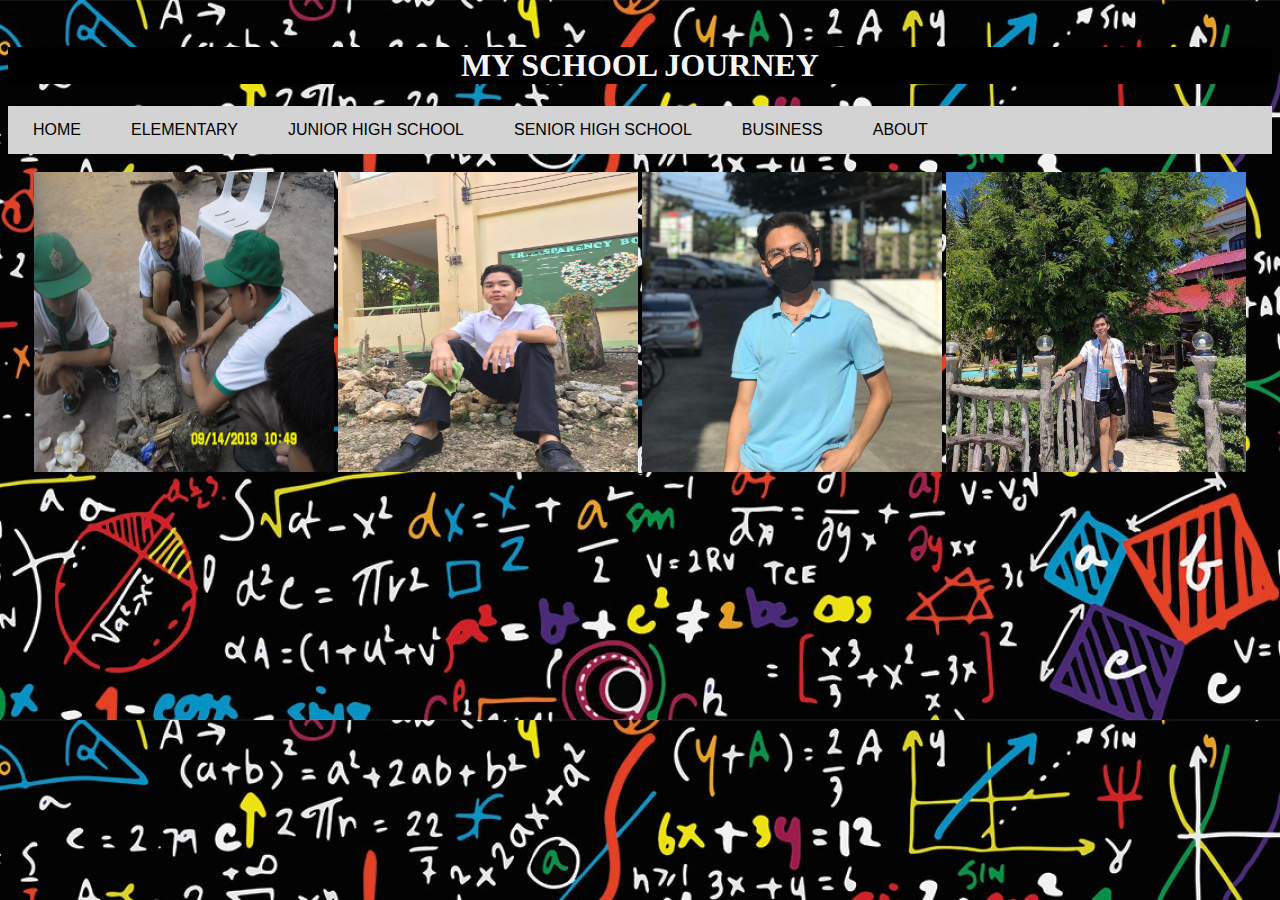
==== index.html @ fb61df71 "Add files via upload" ====
<<!DOCTYPE html>
<html>
<head>
  <meta charset="utf-8">
  <meta name="viewport" content="width=device-width, initial-scale=1">
  <link rel="icon" type="images/x-icon" href="favicon.ico">
  <link rel="stylesheet" href="stylesheet.css">
  <title>HOME</title>
</head>
<body>
    <h1>MY SCHOOL JOURNEY</h1>
    <nav>
      <a href="index.html">HOME</a>  
      <a href="ELEM.html">ELEMENTARY</a> 
      <a href="JHS.html">JUNIOR HIGH SCHOOL</a> 
      <a href="SHS.html">SENIOR HIGH SCHOOL</a> 
      <a href="BUSINESS.html">BUSINESS</a>
      <a href="ABOUT.html">ABOUT</a>
    </nav>

    <br><div class="a">
     <a href="ELEM.html"><img src="ELEM.jpg" width="300" height="300"></a>
     <a href="JHS.html"><img src="JHS.jpg" width="300" height="300">
     <a href="SHS.html"><img src="SHS.jpg" width="300" height="300">
     <a href="ABOUT.html"><img src="ABOUT.jpg" width="300" height="300">
</body>
</html>
---- stylesheet.css ----
body   {
	background-image: url(SchoolBackGround.jpg);
	background-repeat: repeat-y;
       }

 nav   {
       display: flex;
       flex-wrap: wrap;
       width: 100%;
       background-color:lightgray;
 }
 nav a {
        text-decoration:none;
        display: block;
        padding: 15px 25px;
        text-align: center;
        background-color: lightgray;
        color: #000000;
        margin: 0;
        font-family: sans-serif;

       }

nav a:hover {
        background-color: #000000;
        color: #ffffff;
       }

h1     {
       text-align: center;
       background-color: #000000;
       color: whitesmoke;
       font-family: cursive;
       }

div.a  {
       text-align: center;
       }

table, th, td {
  border: 1px solid black;
  border-radius: 10px;
  background-color:burlywood;
  margin: auto;
}

p{
text-align: center; 
background-color:burlywood;
}

table{
  width: 100%;

}
#bodya{
       background-image: url(images/Background.jpg);
       background-repeat: repeat-y;
}
#h11{    
       text-align: center;
       background-color: burlywood;
       color: #000000;
       font-family: cursive;
}
#par{
       text-align: center; 
       background-color:black;
       color: white;
       font-family: cursive;
}
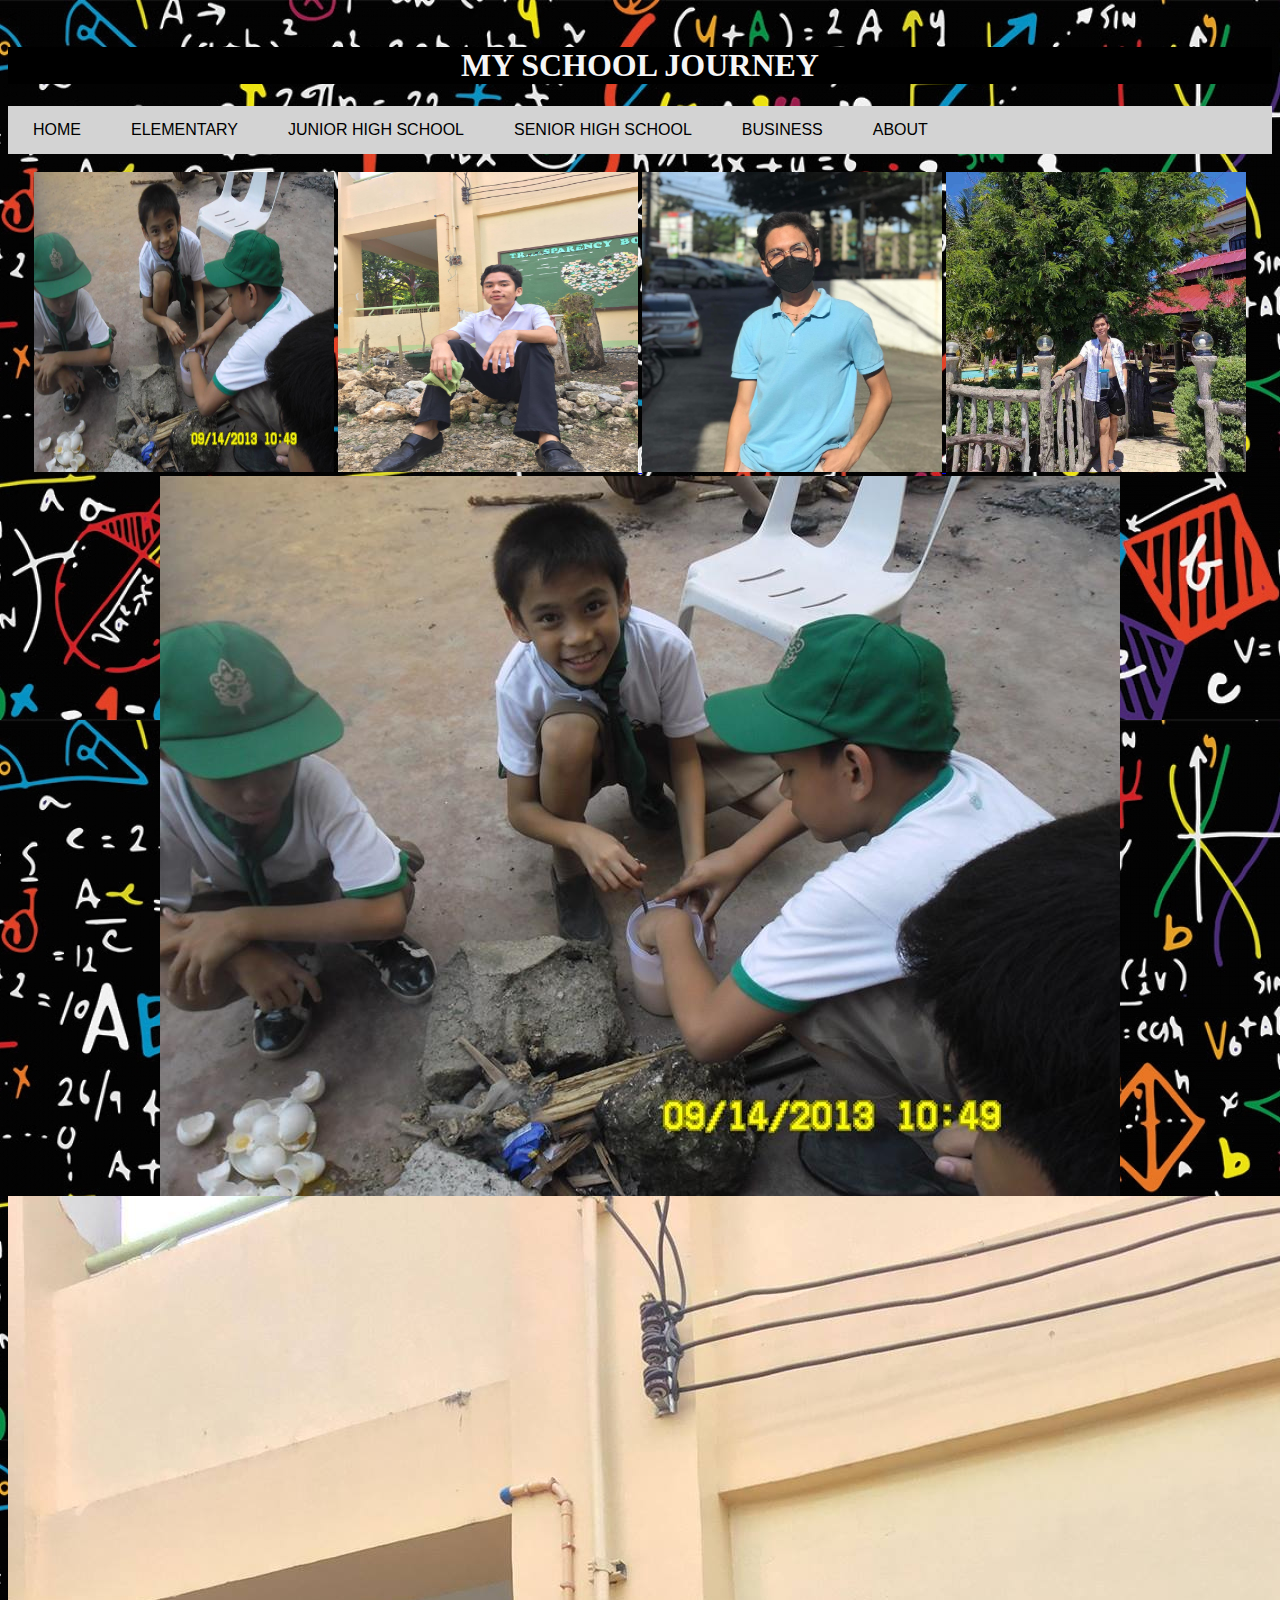
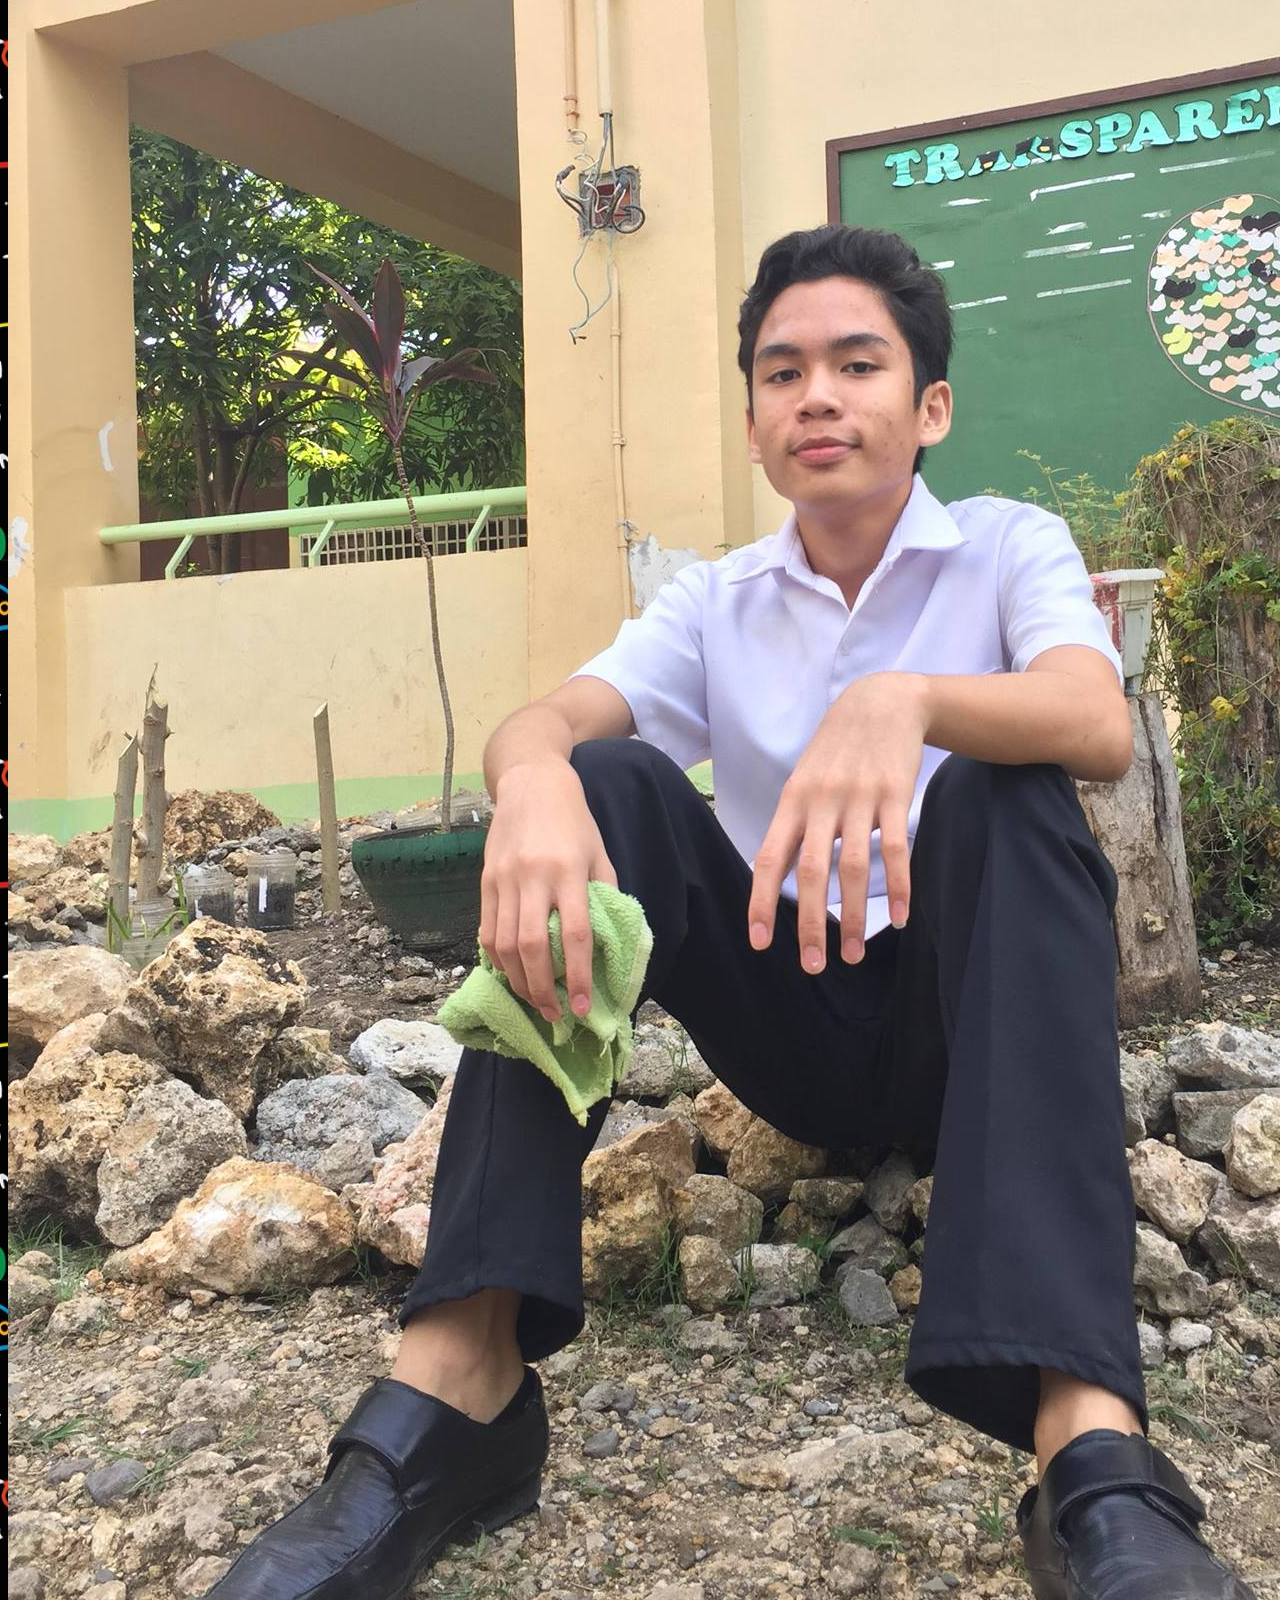
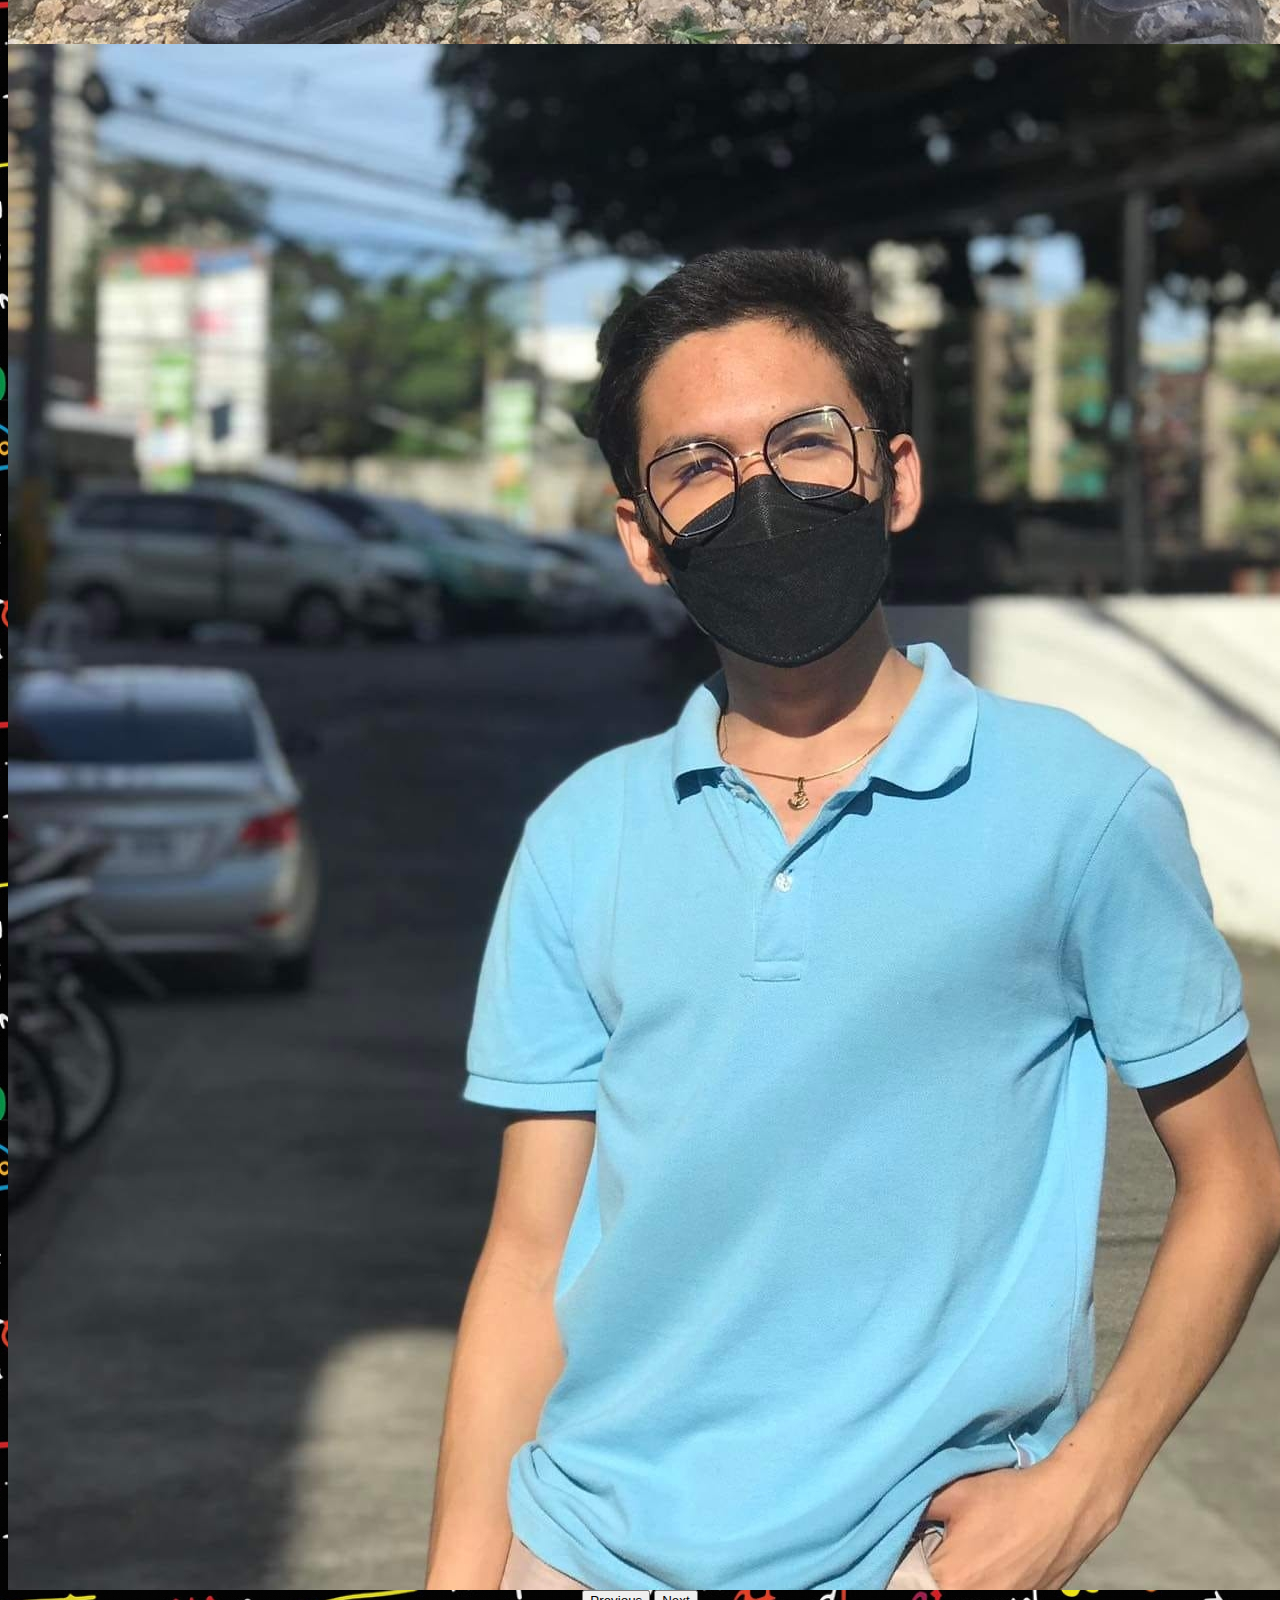
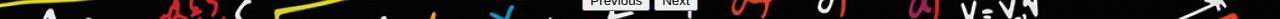
==== commit 463e0dfd: "Update index.html" ====
--- a/index.html
+++ b/index.html
@@ -3,7 +3,7 @@
 <head>
   <meta charset="utf-8">
   <meta name="viewport" content="width=device-width, initial-scale=1">
-  <link rel="icon" type="images/x-icon" href="favicon.ico">
+  <link rel="icon" type="x-icon" href="favicon.ico">
   <link rel="stylesheet" href="stylesheet.css">
   <title>HOME</title>
 </head>
@@ -23,5 +23,30 @@
      <a href="JHS.html"><img src="JHS.jpg" width="300" height="300">
      <a href="SHS.html"><img src="SHS.jpg" width="300" height="300">
      <a href="ABOUT.html"><img src="ABOUT.jpg" width="300" height="300">
+       
+       
+       <div id="carouselExampleInterval" class="carousel slide" data-bs-ride="carousel">
+  <div class="carousel-inner">
+    <div class="carousel-item active" data-bs-interval="10000">
+      <center><img src="ELEM.jpg" class="d-block w-100"></center>
+    </div>
+    <div class="carousel-item" data-bs-interval="2000">
+      <center><img src="JHS.jpg" class="d-block w-100"></center>
+    </div>
+    <div class="carousel-item">
+      <center><img src="SHS.jpg" class="d-block w-100"></center>
+    </div>
+  </div>
+  <button class="carousel-control-prev" type="button" data-bs-target="#carouselExampleInterval" data-bs-slide="prev">
+    <span class="carousel-control-prev-icon" aria-hidden="true"></span>
+    <span class="visually-hidden">Previous</span>
+  </button>
+  <button class="carousel-control-next" type="button" data-bs-target="#carouselExampleInterval" data-bs-slide="next">
+    <span class="carousel-control-next-icon" aria-hidden="true"></span>
+    <span class="visually-hidden">Next</span>
+  </button>
+</div>
 </body>
+       
 </html>
+       
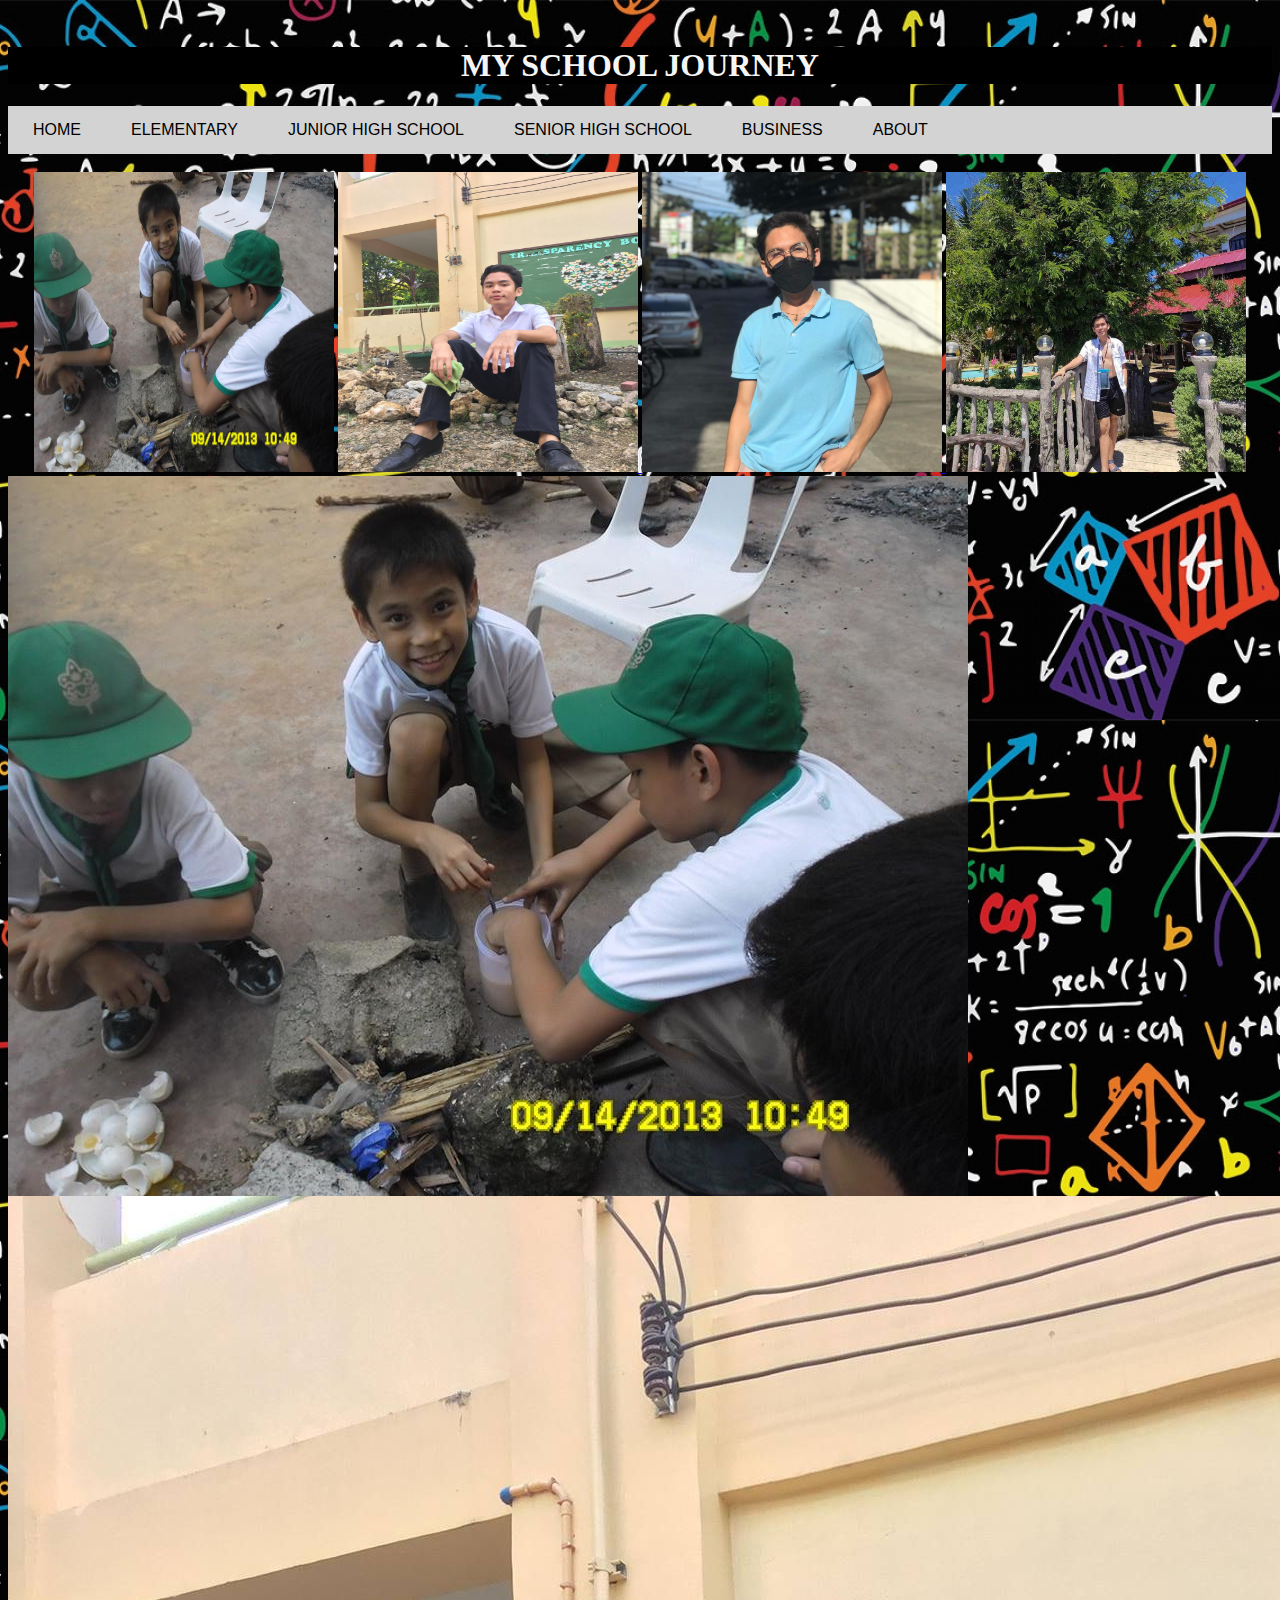
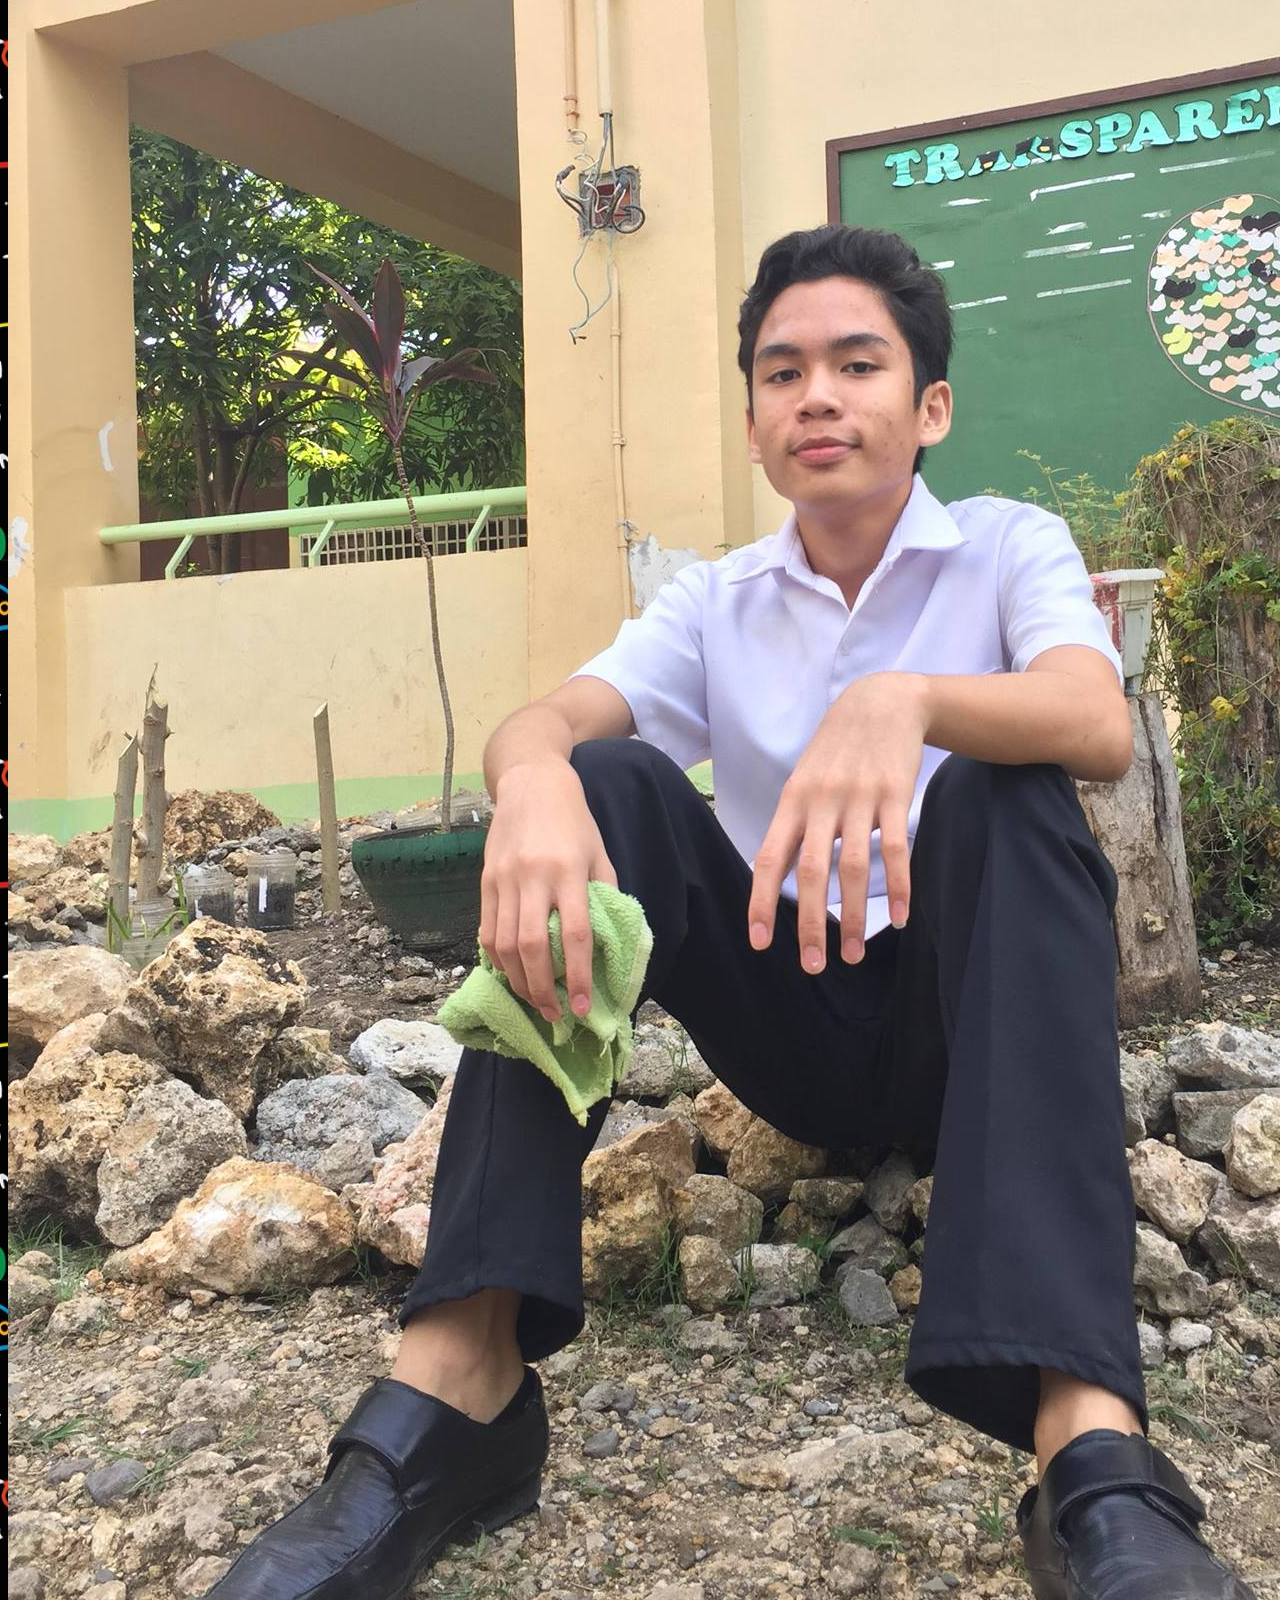
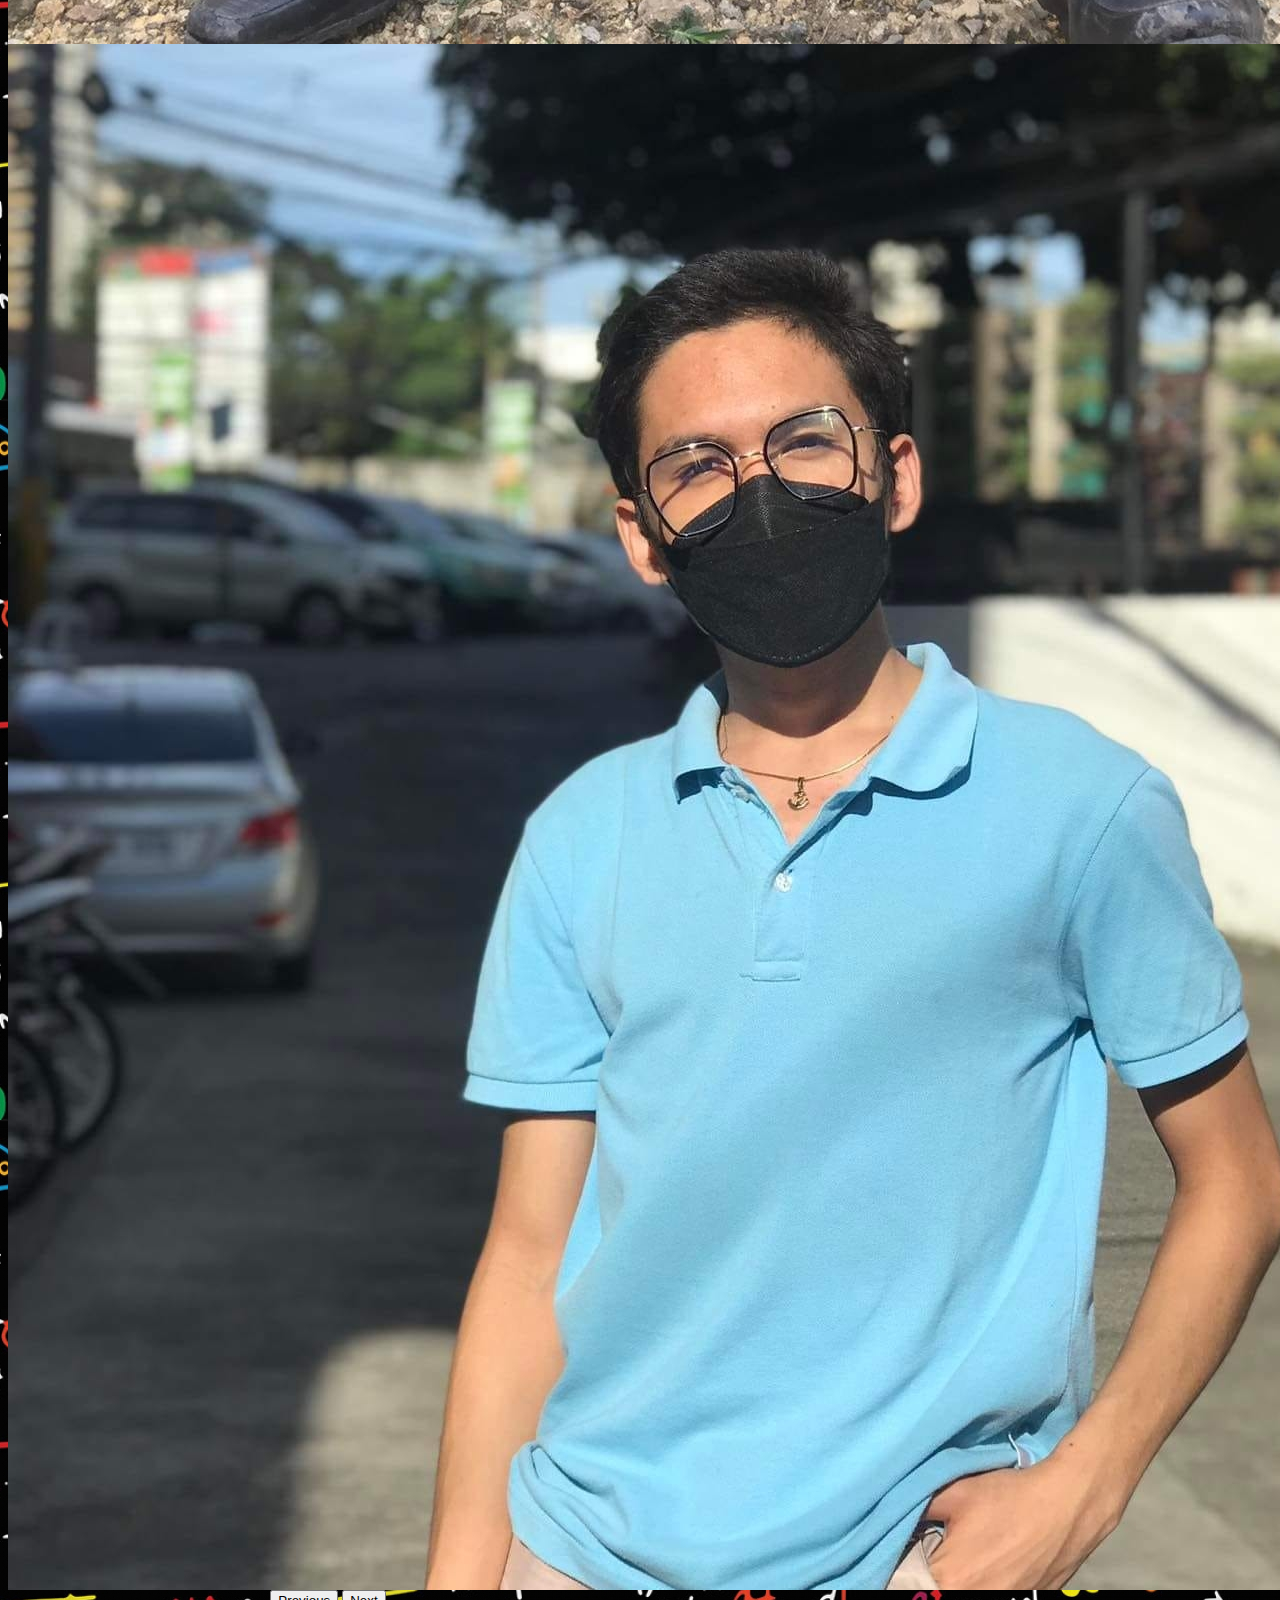
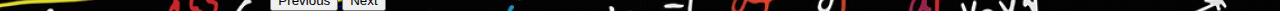
==== commit 75806ff4: "Update index.html" ====
--- a/index.html
+++ b/index.html
@@ -5,6 +5,10 @@
   <meta name="viewport" content="width=device-width, initial-scale=1">
   <link rel="icon" type="x-icon" href="favicon.ico">
   <link rel="stylesheet" href="stylesheet.css">
+  <!-- CSS only -->
+<link href="https://cdn.jsdelivr.net/npm/bootstrap@5.2.3/dist/css/bootstrap.min.css" rel="stylesheet" integrity="sha384-rbsA2VBKQhggwzxH7pPCaAqO46MgnOM80zW1RWuH61DGLwZJEdK2Kadq2F9CUG65" crossorigin="anonymous">
+  <!-- JavaScript Bundle with Popper -->
+<script src="https://cdn.jsdelivr.net/npm/bootstrap@5.2.3/dist/js/bootstrap.bundle.min.js" integrity="sha384-kenU1KFdBIe4zVF0s0G1M5b4hcpxyD9F7jL+jjXkk+Q2h455rYXK/7HAuoJl+0I4" crossorigin="anonymous"></script>
   <title>HOME</title>
 </head>
 <body>
@@ -28,13 +32,13 @@
        <div id="carouselExampleInterval" class="carousel slide" data-bs-ride="carousel">
   <div class="carousel-inner">
     <div class="carousel-item active" data-bs-interval="10000">
-      <center><img src="ELEM.jpg" class="d-block w-100"></center>
+      <center><img src="ELEM.jpg" class="d-block w-50"></center>
     </div>
     <div class="carousel-item" data-bs-interval="2000">
-      <center><img src="JHS.jpg" class="d-block w-100"></center>
+      <center><img src="JHS.jpg" class="d-block w-50"></center>
     </div>
     <div class="carousel-item">
-      <center><img src="SHS.jpg" class="d-block w-100"></center>
+      <center><img src="SHS.jpg" class="d-block w-50"></center>
     </div>
   </div>
   <button class="carousel-control-prev" type="button" data-bs-target="#carouselExampleInterval" data-bs-slide="prev">
--- a/stylesheet.css
+++ b/stylesheet.css
@@ -32,6 +32,11 @@
        color: whitesmoke;
        font-family: cursive;
        }
+
+.carousel{
+	width:640px;
+	height:360px;
+	}
 
 div.a  {
        text-align: center;
@@ -68,4 +73,4 @@
        background-color:black;
        color: white;
        font-family: cursive;
-}+}
